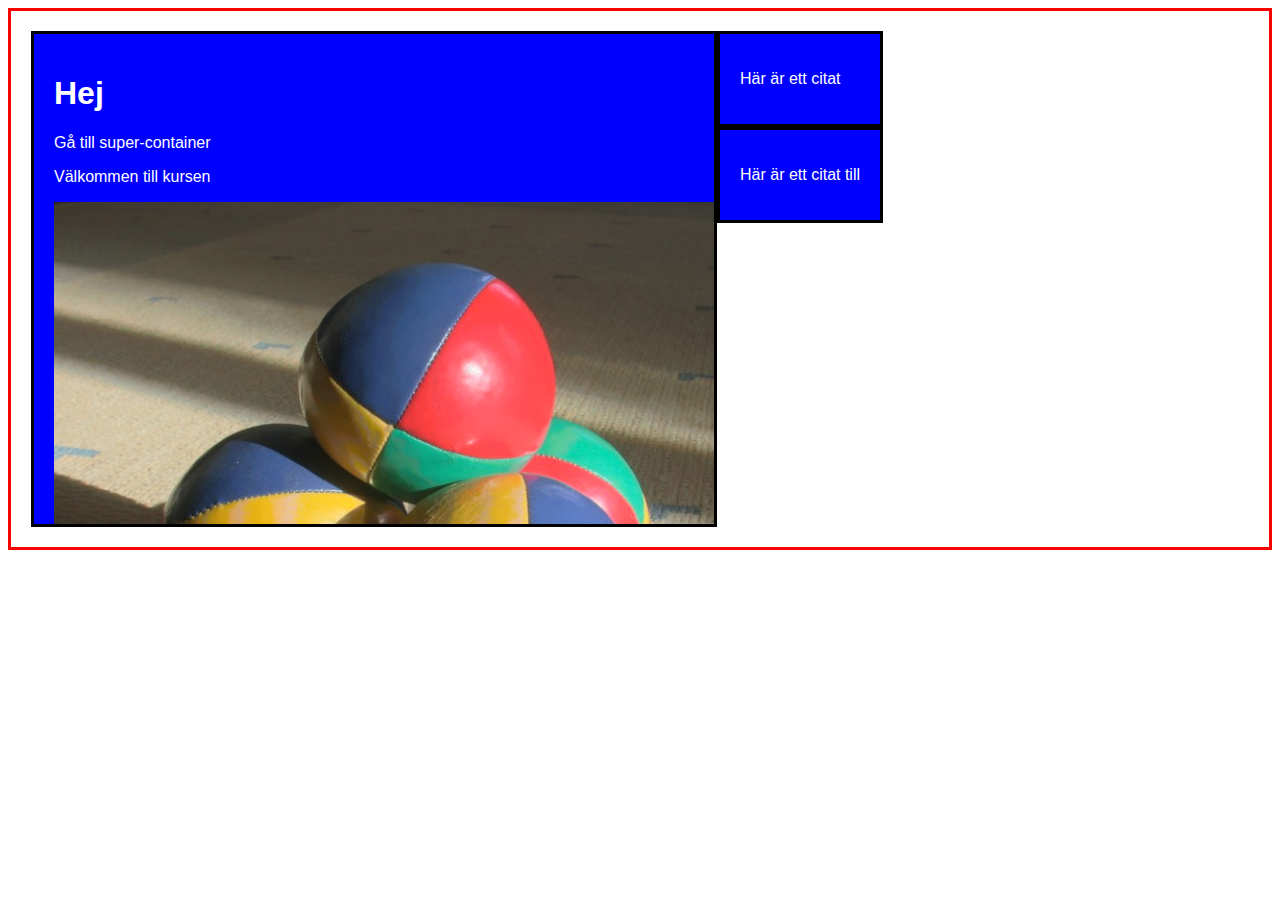
==== html/index.html @ 5b9896eb "first commit for first project" ====
<!DOCTYPE html>
<html>

<head>
    <title>Min första html sida</title>
    <link rel="stylesheet" href="../css/style.css">
</head>

<body>
    <div id="super-container">
        <div class="content-container full-screen">
            <h1>Hej</h1>
            <a href="#super-container">Gå till super-container</a>
            <p>Välkommen till kursen</p>
            <img class="content-image" src="../img/HDRI_Sample_Scene_Balls_(JPEG-HDR).jpg" alt="jonglering">
        </div>
        <div>
            <div class="content-container">
                <p>Här är ett citat</p>
            </div>
            <div class="content-container">
                <p>Här är ett citat till</p>
            </div>
        </div>
    </div>
</body>

</html>
---- css/style.css ----
body {
  font-family: Arial, Helvetica, sans-serif;
}

.content-container {
  border: 3px solid black;
  padding: 20px;
  background-color: blue;
  color: white;
  z-index: 1;
}

.full-screen {
  height: 50vh;
  width: 50vw;
  overflow: scroll;
}

.content-image {
  width: 60vw;
  height: auto;
  z-index: 10;
}

#super-container {
  border: 3px solid red;
  padding: 20px;
  display: flex;
  flex-direction: row;
}

a {
  color: white;
  text-decoration: none;
}
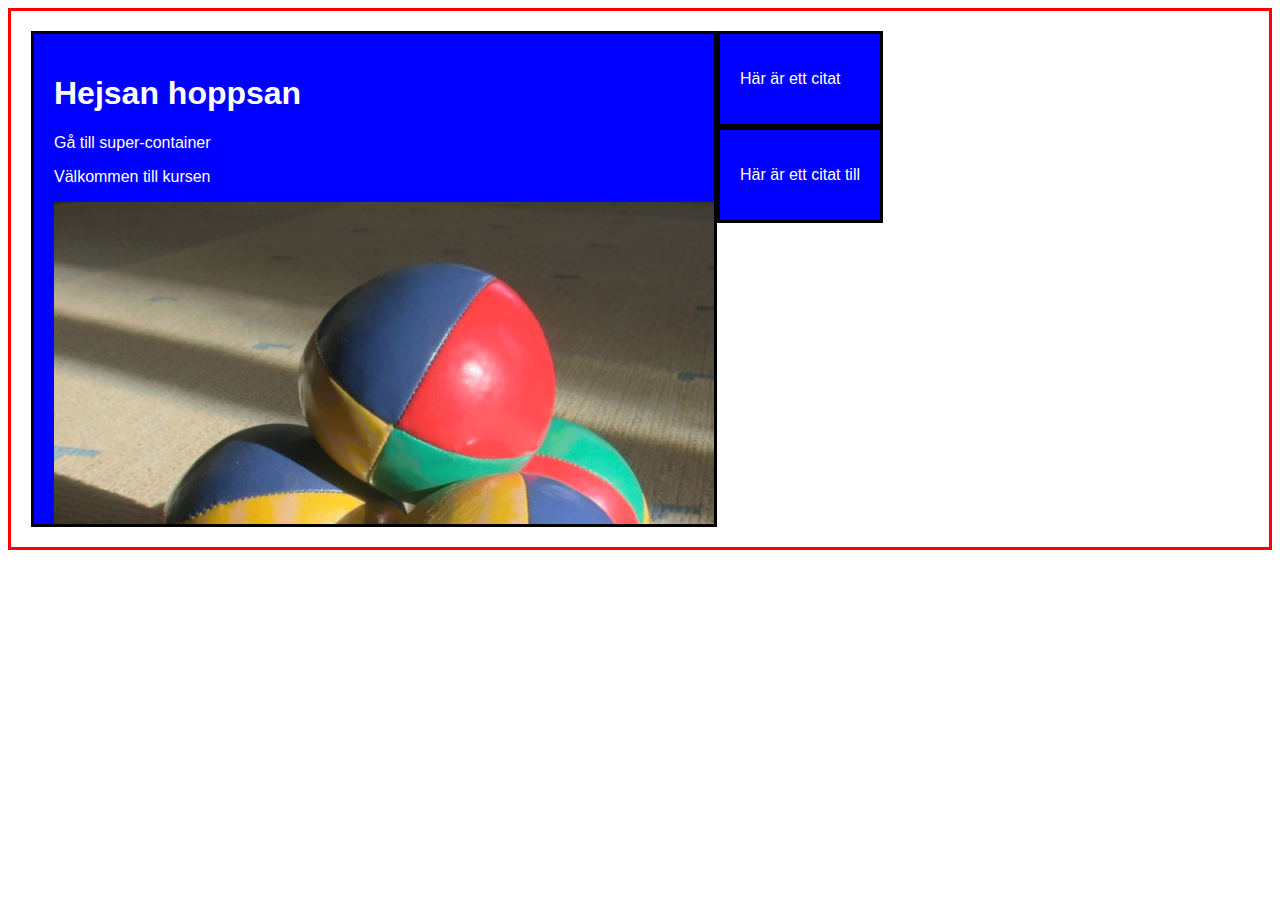
==== commit 9b2e40fe: "changed h1 in index" ====
--- a/html/index.html
+++ b/html/index.html
@@ -9,7 +9,7 @@
 <body>
     <div id="super-container">
         <div class="content-container full-screen">
-            <h1>Hej</h1>
+            <h1>Hejsan hoppsan</h1>
             <a href="#super-container">Gå till super-container</a>
             <p>Välkommen till kursen</p>
             <img class="content-image" src="../img/HDRI_Sample_Scene_Balls_(JPEG-HDR).jpg" alt="jonglering">
